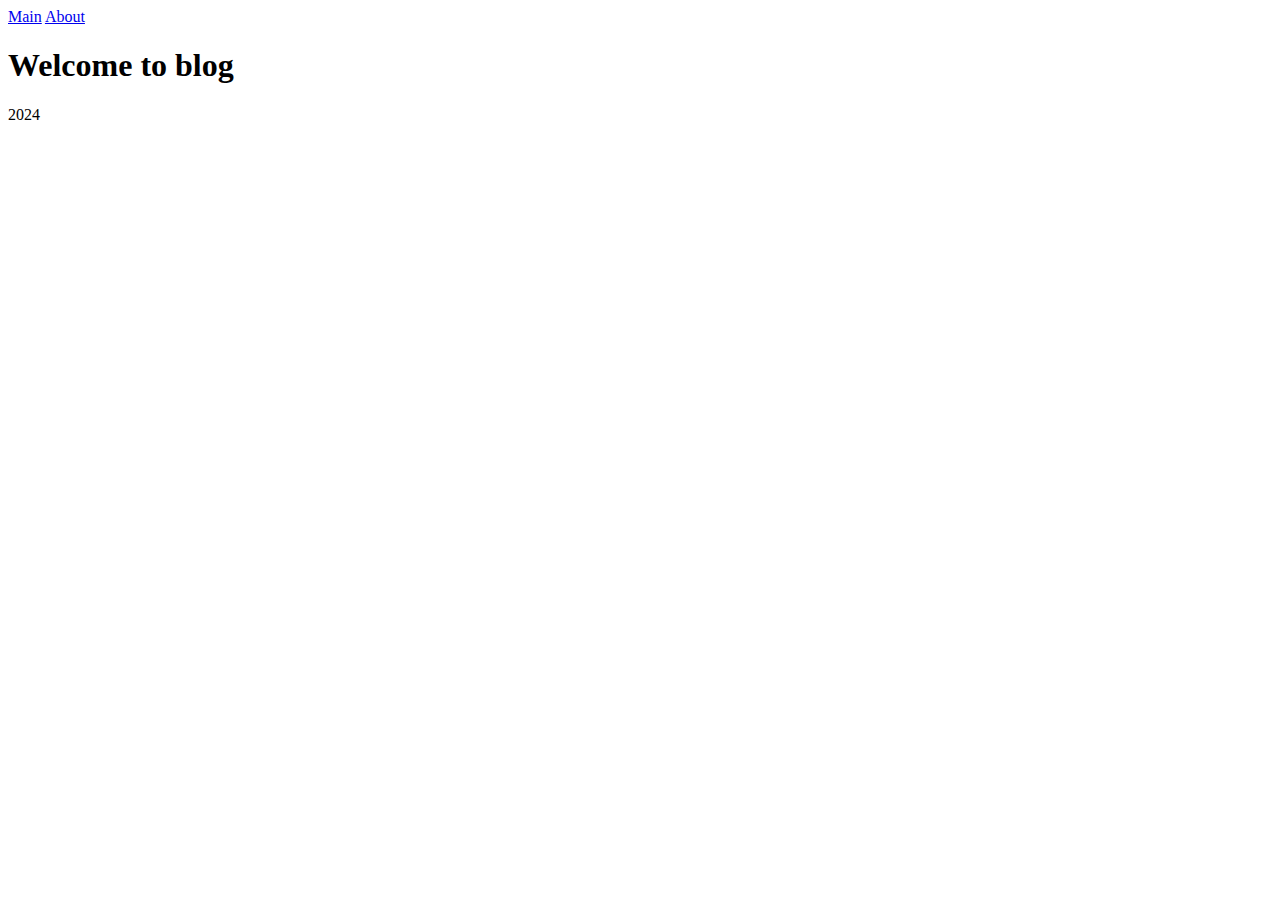
==== index.html @ fa22ca00 "add skeleton" ====
<!DOCTYPE html>
<html lang="en">
<head>
    <meta charset="UTF-8">
    <title>Blog</title>
    <link rel="stylesheet" href="css/main.css">
    <script src="js/post.js" defer></script>
    <script src="js/render.js" defer></script>
    <script src="js/main.js" defer></script>
</head>
<body>
<nav>
    <a href="/" title="Main page of blog">Main</a>
    <a href="/about.html" title="Info about this blog">About</a>
</nav>
<header>
    <h1>Welcome to blog</h1>
</header>
<section id="posts">
</section>
<footer>
    2024
</footer>
</body>
</html>
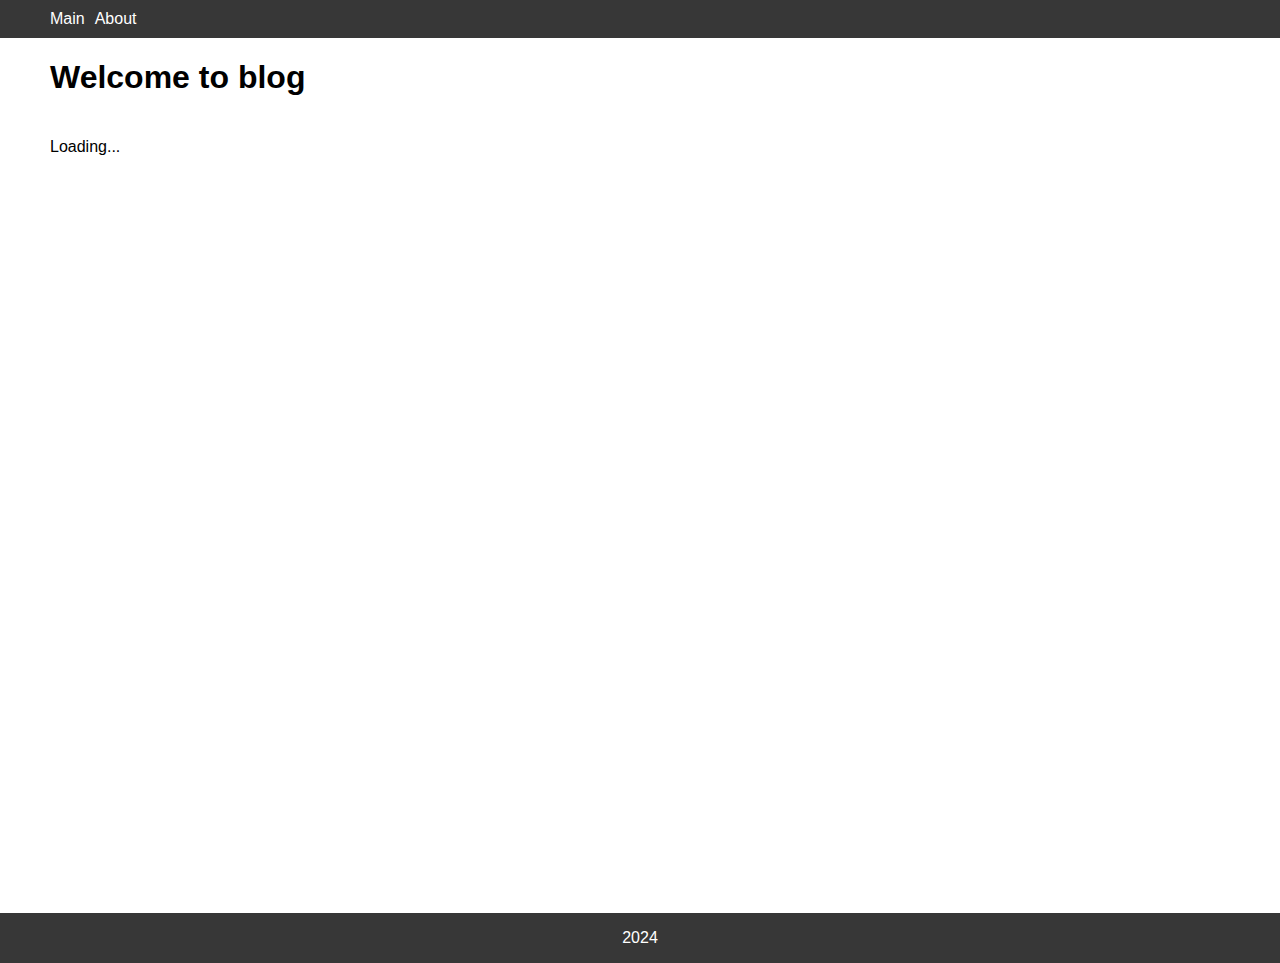
==== commit 9302d223: "add display posts with pagination" ====
--- a/index.html
+++ b/index.html
@@ -5,21 +5,26 @@
     <title>Blog</title>
     <link rel="stylesheet" href="css/main.css">
     <script src="js/post.js" defer></script>
+    <script src="js/pagination.js" defer></script>
+    <script src="js/api-service.js" defer></script>
     <script src="js/render.js" defer></script>
     <script src="js/main.js" defer></script>
 </head>
 <body>
-<nav>
-    <a href="/" title="Main page of blog">Main</a>
+<nav id="menu">
+    <a href="/index.html" title="Main page of blog">Main</a>
     <a href="/about.html" title="Info about this blog">About</a>
 </nav>
 <header>
     <h1>Welcome to blog</h1>
 </header>
+<nav id="pagination">
+
+</nav>
 <section id="posts">
 </section>
 <footer>
-    2024
+    <p>2024</p>
 </footer>
 </body>
 </html>--- a/css/main.css
+++ b/css/main.css
@@ -0,0 +1,105 @@
+body {
+    margin: 0;
+    font-family: Arial, sans-serif;
+}
+
+section, header, footer, nav {
+    padding: 0 15px;
+}
+
+nav#menu {
+    display: flex;
+    flex-direction: row;
+    gap: 10px;
+    background: #373737;
+    color: white;
+}
+
+nav#menu a {
+    color: white;
+    text-decoration: none;
+    padding: 10px 0;
+}
+
+nav#pagination {
+    display: flex;
+    gap: 5px;
+    flex-wrap: wrap;
+}
+
+nav#pagination button {
+    background: #f1f1f1;
+    border: 1px solid #dfdddd;
+    padding: 4px 0;
+    border-radius: 7px;
+    min-width: 25px;
+    cursor: pointer;
+    transition: 300ms ease;
+}
+nav#pagination button.active {
+    background: #8d8d8d;
+}
+
+nav#pagination button:hover {
+    background: #d1d0d0;
+    transition: 300ms ease;
+}
+
+nav#pagination button:active {
+    background: #d1d0d0;
+    transform: scale(0.93);
+    transition: 200ms ease;
+}
+
+section#posts {
+    min-height: calc(100vh - 145px);
+    display: flex;
+    flex-direction: column;
+    gap: 15px;
+    margin: 20px 0;
+}
+
+.post {
+    background: #f1f1f1;
+    padding: 5px 20px;
+    border-radius: 7px;
+    border: 1px solid #dfdddd;
+}
+
+footer {
+    min-height: 50px;
+    background: #373737;
+    color: white;
+    display: flex;
+    align-items: center;
+    justify-content: center;
+}
+
+footer p {
+    margin: 0;
+
+}
+
+@media (min-width: 576px) {
+    section, header, footer, nav {
+        padding: 0 calc(50vw - 270px);
+    }
+}
+
+@media (min-width: 768px) {
+    section, header, footer, nav {
+        padding: 0 calc(50vw - 360px);
+    }
+}
+
+@media (min-width: 992px) {
+    section, header, footer, nav {
+        padding: 0 calc(50vw - 480px);
+    }
+}
+
+@media (min-width: 1200px) {
+    section, header, footer, nav {
+        padding: 0 calc(50vw - 590px);
+    }
+}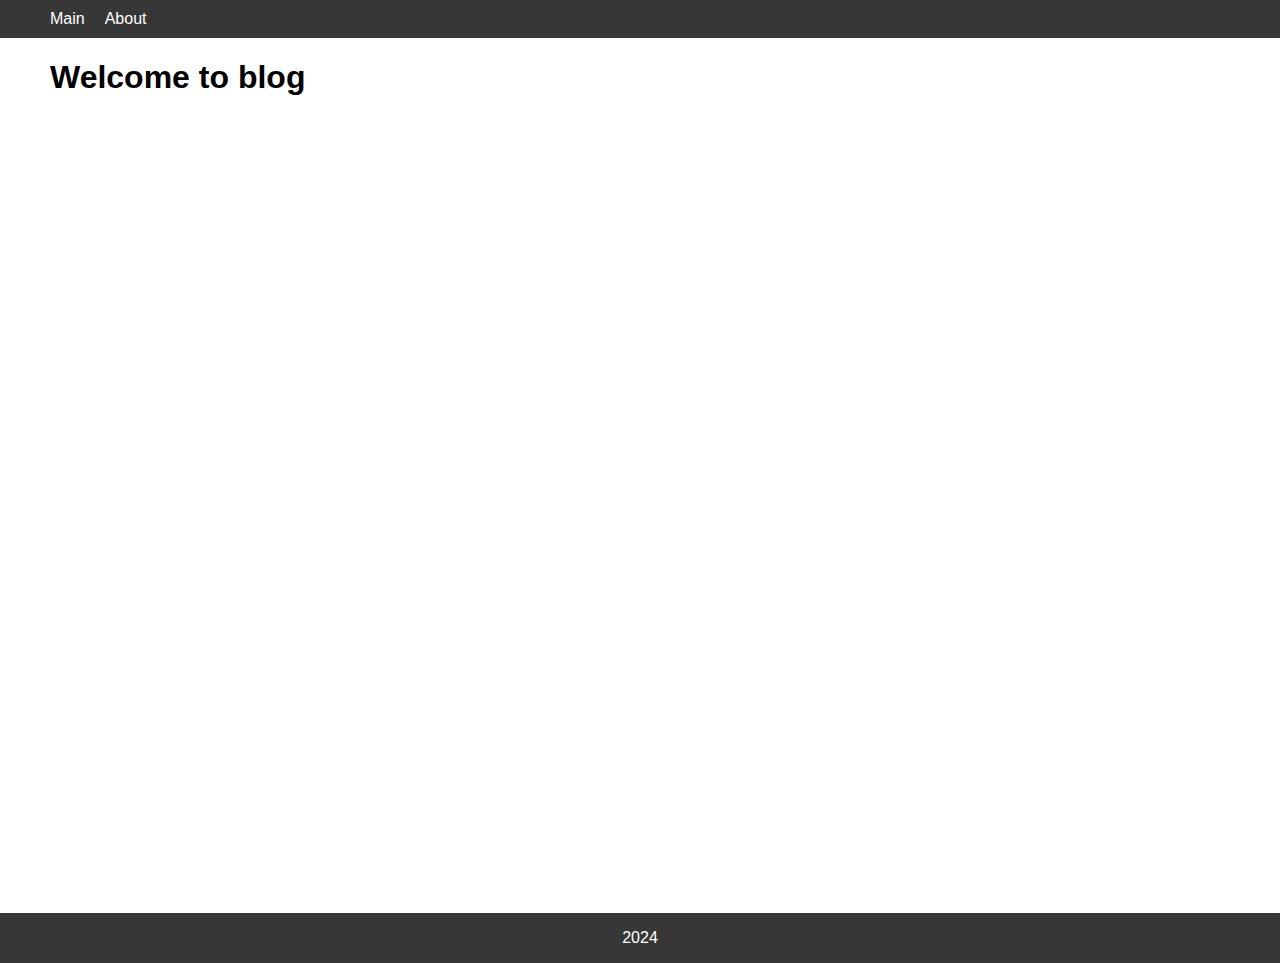
==== commit 26f82900: "add single post reading" ====
--- a/index.html
+++ b/index.html
@@ -5,24 +5,21 @@
     <title>Blog</title>
     <link rel="stylesheet" href="css/main.css">
     <script src="js/post.js" defer></script>
+    <script src="js/api-service.js" defer></script>
     <script src="js/pagination.js" defer></script>
-    <script src="js/api-service.js" defer></script>
-    <script src="js/render.js" defer></script>
+    <script src="js/content.js" defer></script>
     <script src="js/main.js" defer></script>
 </head>
 <body>
 <nav id="menu">
-    <a href="/index.html" title="Main page of blog">Main</a>
-    <a href="/about.html" title="Info about this blog">About</a>
+    <a href="index.html" title="Main page of blog">Main</a>
+    <a href="about.html" title="Info about this blog">About</a>
 </nav>
 <header>
     <h1>Welcome to blog</h1>
 </header>
-<nav id="pagination">
-
-</nav>
-<section id="posts">
-</section>
+<nav id="pagination"></nav>
+<section id="content"></section>
 <footer>
     <p>2024</p>
 </footer>
--- a/css/main.css
+++ b/css/main.css
@@ -10,7 +10,7 @@
 nav#menu {
     display: flex;
     flex-direction: row;
-    gap: 10px;
+    gap: 20px;
     background: #373737;
     color: white;
 }
@@ -36,6 +36,7 @@
     cursor: pointer;
     transition: 300ms ease;
 }
+
 nav#pagination button.active {
     background: #8d8d8d;
 }
@@ -51,7 +52,11 @@
     transition: 200ms ease;
 }
 
-section#posts {
+section#about {
+    min-height: calc(100vh - 145px);
+}
+
+section#content {
     min-height: calc(100vh - 145px);
     display: flex;
     flex-direction: column;
@@ -64,6 +69,21 @@
     padding: 5px 20px;
     border-radius: 7px;
     border: 1px solid #dfdddd;
+    cursor: pointer;
+}
+
+.post h2 {
+    text-transform: capitalize;
+}
+
+.post p {
+    color: #515151;
+}
+
+.post .post-footer {
+    display: flex;
+    justify-content: space-between;
+    font-family: monospace;
 }
 
 footer {
